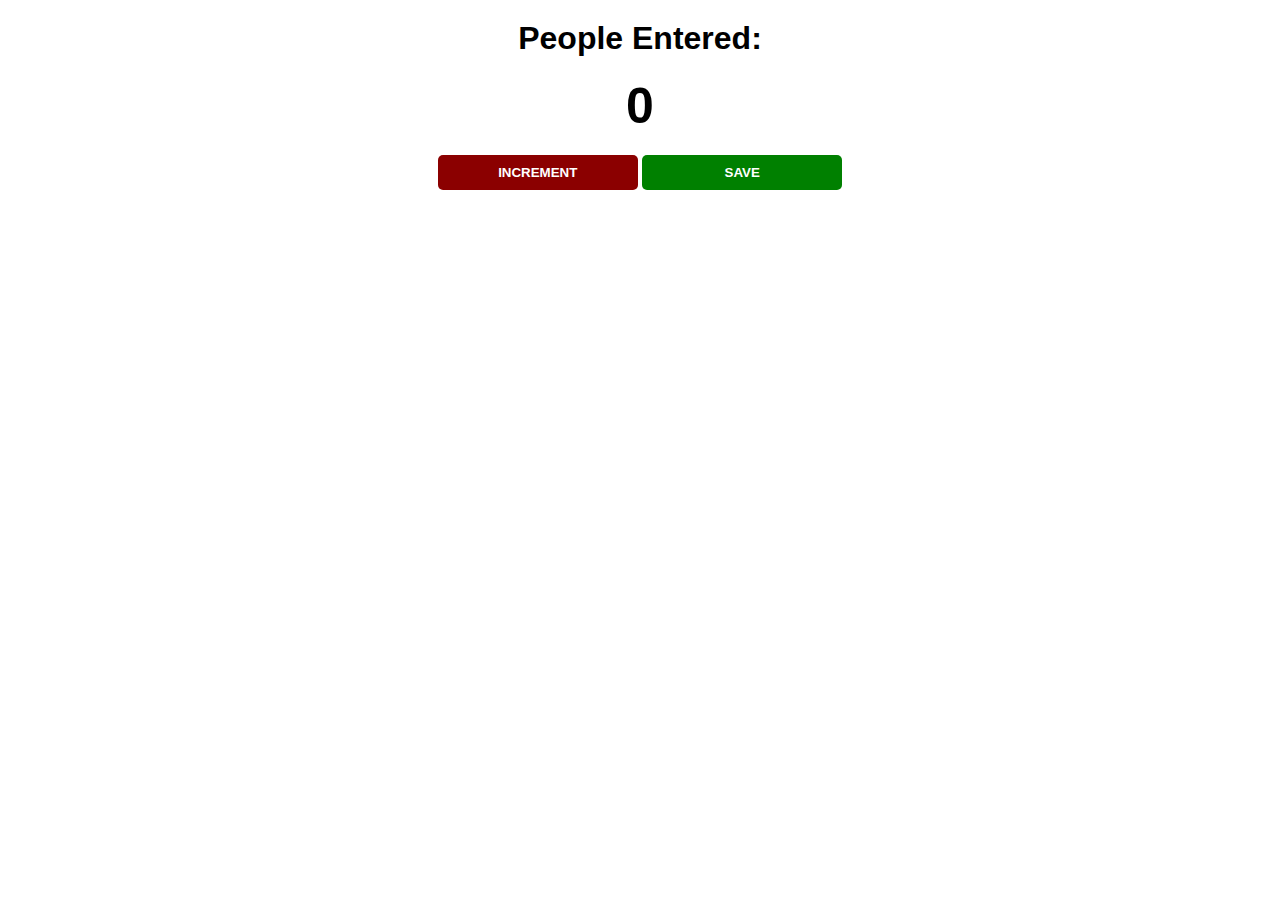
==== Passenger Counter App/Index.html @ 23d1c11a "added new folder" ====
<!DOCTYPE html>
<html>
    <head>
        <title style="text-align: center;">People Counter App</title>
        <link rel="stylesheet" href="index.css">
    </head>
    <body>
        <h1>People Entered:</h1>
        <h2 id="count-el">0</h2>
        <button id="increment-btn" onclick="increment()">INCREMENT</button>
        <button id="save-btn" onclick="save()">SAVE</button>
        <script src="index.js"></script>
    </body>
</html>
---- Passenger Counter App/index.css ----
* {
    margin: 0px;
    padding: 0px;
    font-family: 'poppins', sans-serif;
}
body{
    min-height: 100vh;
    width: 100%;
    background: linear-gradient(rgba(255, 255, 255, 0.5), rgba(255, 255, 255, 0.5)), url(https://taichung.travel/content/images/attractions/51199/1024x768_image637752727282849014.jpg);
    background-repeat: no-repeat;
    background-position: center;
    background-size: cover;
    position: relative;
    text-align: center;

}
h1 {
    margin-top: 20px;
    margin-bottom: 20px;
    
}
h2 {
    font-size: 50px;
    margin-top: 0;
    margin-bottom: 20px;
    
    
}
  button {
    border: none;
    padding-top: 10px;
    padding-bottom: 10px;
    color: white;
    font-weight: bold;
    width: 200px;
    margin-bottom: 5px;
    border-radius: 5px;
    position: relative;
    cursor: pointer;
    
}
#increment-btn{
    background: darkred;
}

#save-btn {
    background: green;

}
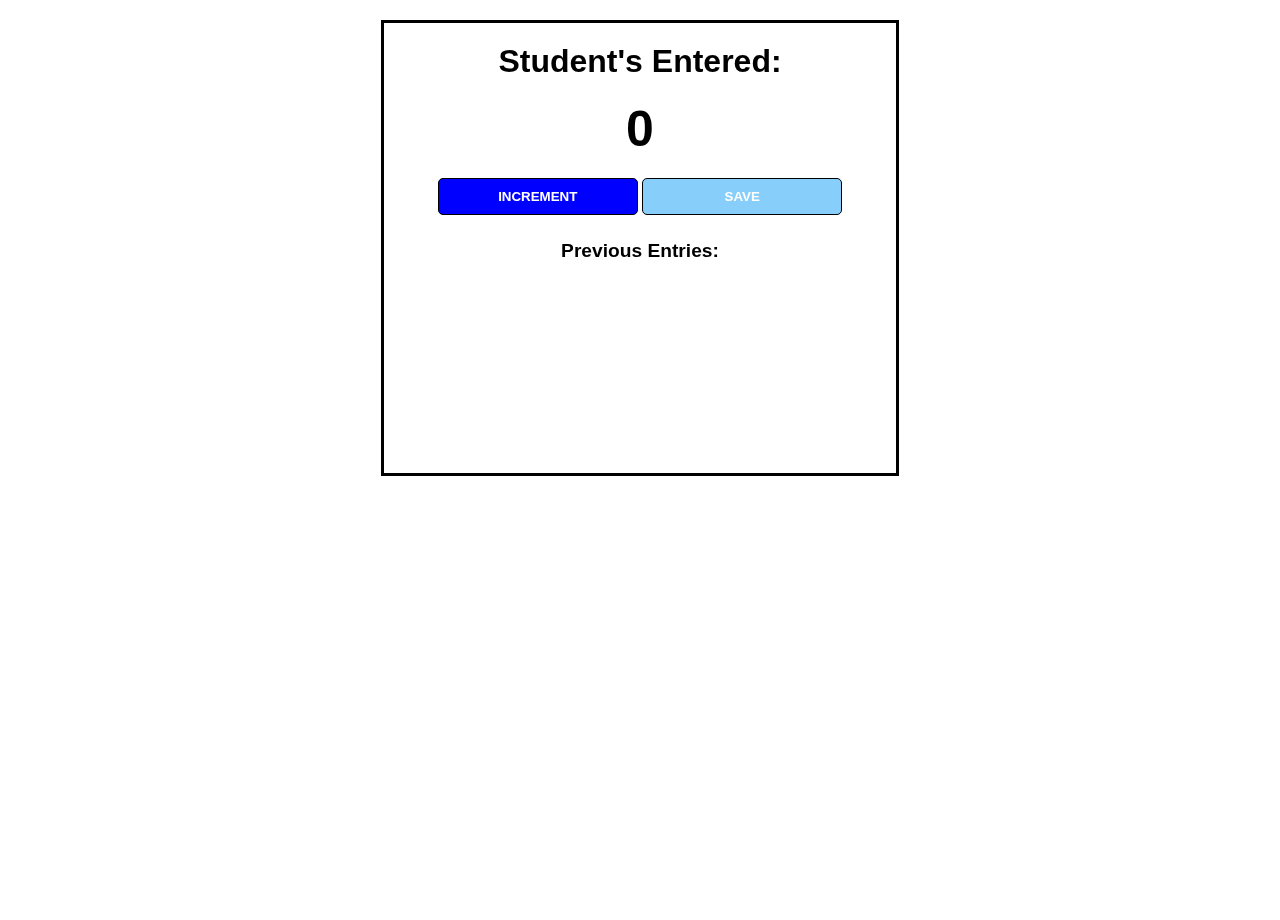
==== commit 9194c4d3: "folder added" ====
--- a/Passenger Counter App/Index.html
+++ b/Passenger Counter App/Index.html
@@ -5,10 +5,14 @@
         <link rel="stylesheet" href="index.css">
     </head>
     <body>
-        <h1>People Entered:</h1>
-        <h2 id="count-el">0</h2>
-        <button id="increment-btn" onclick="increment()">INCREMENT</button>
-        <button id="save-btn" onclick="save()">SAVE</button>
+        <div id="container">
+            <h1>Student's Entered:</h1>
+            <h2 id="count-el">0</h2>
+            <button id="increment-btn" onclick="increment()">INCREMENT</button>
+            <button id="save-btn" onclick="save()">SAVE</button>
+            <p id="save-el">Previous Entries: </p>
+        </div>
+        
         <script src="index.js"></script>
     </body>
 </html>--- a/Passenger Counter App/index.css
+++ b/Passenger Counter App/index.css
@@ -6,13 +6,25 @@
 body{
     min-height: 100vh;
     width: 100%;
-    background: linear-gradient(rgba(255, 255, 255, 0.5), rgba(255, 255, 255, 0.5)), url(https://taichung.travel/content/images/attractions/51199/1024x768_image637752727282849014.jpg);
+    background: url(https://hips.hearstapps.com/hmg-prod/images/berry-college-historic-campus-at-twilight-royalty-free-image-1652127954.jpg?crop=1.00xw:0.752xh;0.00160xw,0.120xh&resize=1200:*);
     background-repeat: no-repeat;
     background-position: center;
     background-size: cover;
     position: relative;
     text-align: center;
+    
 
+}
+#container{
+    border: 3px solid black;
+    background: transparent;
+    max-width: 40%;
+    margin: 20px auto;
+    height: 50vh;
+    backdrop-filter: blur(8px);
+    z-index: -1;
+    
+    
 }
 h1 {
     margin-top: 20px;
@@ -27,7 +39,7 @@
     
 }
   button {
-    border: none;
+    border: 1px solid black;
     padding-top: 10px;
     padding-bottom: 10px;
     color: white;
@@ -40,12 +52,17 @@
     
 }
 #increment-btn{
-    background: darkred;
+    background: blue;
 }
 
 #save-btn {
-    background: green;
+    background: lightskyblue;
 
+}
+p{
+    margin : 20px;
+    font-size: 1.2rem;
+    font-weight: bold;
 }
 
 
